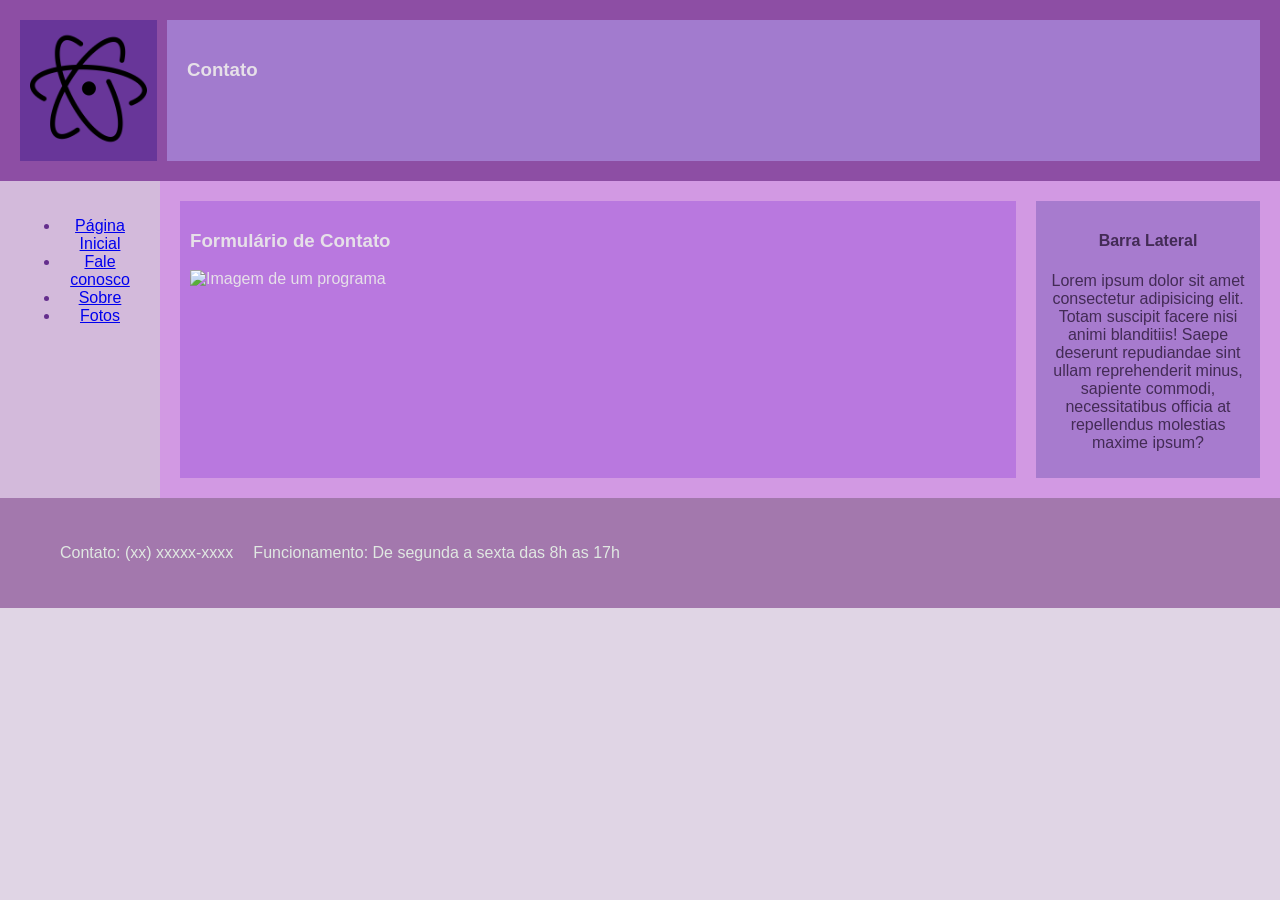
==== contato.html @ c3f1e627 "first commit" ====
<!doctype html>
<html lang="pt-br">
  <head>
    <meta charset="UTF-8" />
    <meta name="viewport" content="width=device-width, initial-scale=1.0"/>
    <meta name="description" content="Site Projeto 1">
    <meta name="keywords" content="estudo, sp, fatec, programação">
    <meta name="author" content="livia">
    <title>Projeto 1</title>
    <link rel="shortcut icon" href="img/atom.png" type="image/png" />
    <link rel="stylesheet" href="css/style_contato.css"/>
    <link rel='stylesheet' href='https://cdn-uicons.flaticon.com/2.6.0/uicons-brands/css/uicons-brands.css'>
  </head>
  <body>
    <div class="container">
      <header>
        <section class="logo">
          <img class="imgcode" src="img/atom.png" alt="Imagem da Logo">
        </section>
        <section class="titulo">
          <h3>Contato</h3>
        </section>
      </header>
      <div class="conteudo">
        <nav>
          <ul>
            <li><a href="index.html" title="Conheça a empresa">Página Inicial</li></a>
            <li><a href="contato.html" title="Entre em contato">Fale conosco</li></a>
            <li><a href="sobre.html" title="Entenda sobre a criação do sistema">Sobre</li></a>
            <li><a href="fotos.html" title="Veja algumas fotos">Fotos</li></a>
        
          </ul>
        </nav>
        <main>
          <section>
            <h3>Formulário de Contato</h3>
            
          <img class="imgcode" src="https://www.khaama.com/wp-content/uploads/2022/02/https___d1e00ek4ebabms.cloudfront.net_production_f6065475-435e-4bca-bdb4-9b4f95a93ea3.jpg" alt="Imagem de um programa">
          </section>
        <aside>
            <h4>Barra Lateral</h4>
            <p>Lorem ipsum dolor sit amet consectetur adipisicing elit. Totam suscipit facere nisi animi blanditiis! Saepe deserunt repudiandae sint ullam reprehenderit minus, sapiente commodi, necessitatibus officia at repellendus molestias maxime ipsum?</p>
        </aside>
        </main>
      </div>
      <footer>
        <p>Contato: (xx) xxxxx-xxxx</p>
        <p>Funcionamento: De segunda a sexta das 8h as 17h </p>
        <i class="fi fi-brands-whatsapp"></i>
        <i class="fi fi-brands-instagram"></i>
        <i class="fi fi-brands-linkedin"></i>
      </footer>
    </div>
  </body>
</html>
---- css/style_contato.css ----
body {
  background-color: #e0d5e5;
  margin: 0;
  font-family: Arial, Helvetica, sans-serif;
}

h1 {
  color: #e6e0e8;
  font-family: "Franklin Gothic Medium", "Arial Narrow", Arial, sans-serif;
  text-transform: uppercase;
  text-align: center;
}

/* centralizar o site */
.container {
  text-align: center;
  width: 100%;
  margin: auto;
  color: #2b2a2b;
}

header {
  background-color: #8d4ea4;
  color: #e6e0e8;
  text-align: center;
  padding: 20px; 
  display: flex;
  justify-content: flex-end;
}

/* ativa o flexbox */
.conteudo {
  display: flex;
}

nav {
  width: 10%;
  background-color: #d3badb;
  padding: 20px;
  color: #642e8d;
  display: flex;
  justify-content: flex-start;
}

main {
  width: 90%;
  background-color: #d299e3;
  padding: 20px;
  display: flex;
}


/* header,
nav,
main,
footer {
  padding: 20px;
} */

section{
  background-color: #b978df;
  color: #e6e0e8;
  padding: 10px;
  width: 80%;
  text-align: justify;
}

aside{
  background-color: #a77bce;
  color: #432b55;
    padding: 10px;
    width: 20%;
    margin-left: 20px;
}

.imgcode{
  width: 500px;
  align-items: center;
}

header .logo{
  background-color: #683699;
  padding:10px;
  width: 10%;
  margin-right: 10px;
}

header .titulo{
  background-color: #a27bce;
  padding: 20px;
  width: 90%;
}

header .logo img{
  width: 100%;
}

main img{
    width: 100%;
}

/* RODAPE */
footer p{
    padding: 10px;
    order: 2;
}

footer i{
    padding: 5px;
    order: -1;
}

footer {
  display: flex;
  background-color: #a378ad;
  color: #e0e8e2;
  text-align: center;
  padding: 20px;
}
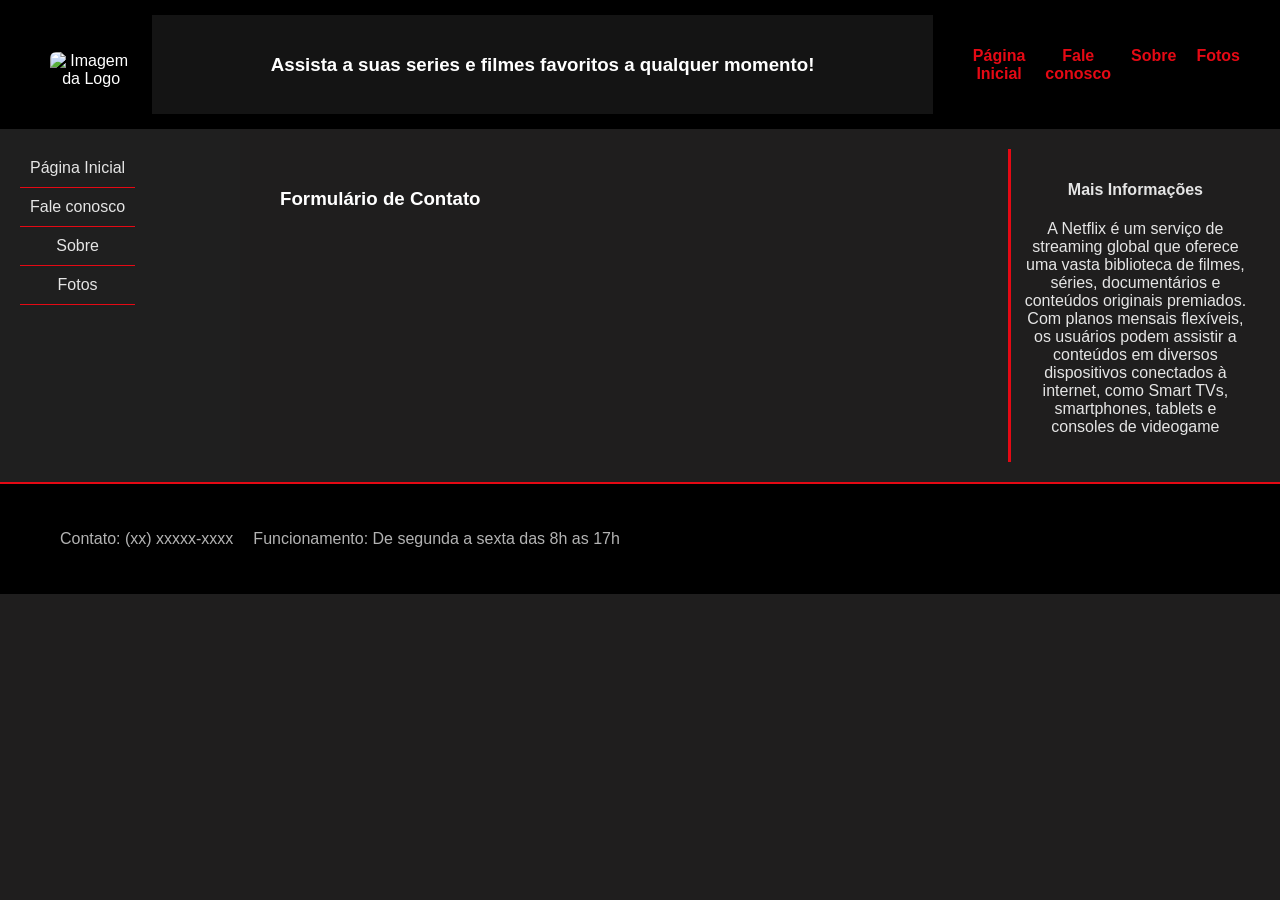
==== commit 98eb20b3: "Revise contato.html for Netflix branding Updated the title, favicon, and stylesheet for the page. Ch" ====
--- a/contato.html
+++ b/contato.html
@@ -6,40 +6,46 @@
     <meta name="description" content="Site Projeto 1">
     <meta name="keywords" content="estudo, sp, fatec, programação">
     <meta name="author" content="livia">
-    <title>Projeto 1</title>
-    <link rel="shortcut icon" href="img/atom.png" type="image/png" />
-    <link rel="stylesheet" href="css/style_contato.css"/>
-    <link rel='stylesheet' href='https://cdn-uicons.flaticon.com/2.6.0/uicons-brands/css/uicons-brands.css'>
+    <title>Projeto 1 - Netflix</title>
+    <link rel="shortcut icon" href="img/netflix_icon.png" type="image/png" />
+    <link rel="stylesheet" href="css/style_index.css"/>
   </head>
   <body>
     <div class="container">
-      <header>
+      <header class="navbar-topo">
         <section class="logo">
-          <img class="imgcode" src="img/atom.png" alt="Imagem da Logo">
+          <img class="imgcode" src="https://upload.wikimedia.org/wikipedia/commons/thumb/7/75/Netflix_icon.svg/960px-Netflix_icon.svg.png?_=20220806170125" alt="Imagem da Logo">
         </section>
         <section class="titulo">
-          <h3>Contato</h3>
+          <h3>Assista a suas series e filmes favoritos a qualquer momento!</h3>
         </section>
+        <ul class="menu-topo">
+            <li><a href="index.html" title="Conheça a empresa">Página Inicial</li></a>
+            <li><a href="contato.html" title="Entre em contato">Fale conosco</li></a>
+            <li><a href="sobre.html" title="Entenda sobre a criação do sistema">Sobre</li></a>
+            <li><a href="fotos.html" title="Veja algumas fotos">Fotos</li></a>
+          </ul>
       </header>
       <div class="conteudo">
-        <nav>
+        <nav class="menu-lateral">
           <ul>
             <li><a href="index.html" title="Conheça a empresa">Página Inicial</li></a>
             <li><a href="contato.html" title="Entre em contato">Fale conosco</li></a>
             <li><a href="sobre.html" title="Entenda sobre a criação do sistema">Sobre</li></a>
             <li><a href="fotos.html" title="Veja algumas fotos">Fotos</li></a>
-        
           </ul>
         </nav>
         <main>
           <section>
             <h3>Formulário de Contato</h3>
-            
-          <img class="imgcode" src="https://www.khaama.com/wp-content/uploads/2022/02/https___d1e00ek4ebabms.cloudfront.net_production_f6065475-435e-4bca-bdb4-9b4f95a93ea3.jpg" alt="Imagem de um programa">
+            <form action="formulario">
+              <!-- gmail do usuario -->
+               <!-- espaço para enviar mensagem -->
+            </form>
           </section>
         <aside>
-            <h4>Barra Lateral</h4>
-            <p>Lorem ipsum dolor sit amet consectetur adipisicing elit. Totam suscipit facere nisi animi blanditiis! Saepe deserunt repudiandae sint ullam reprehenderit minus, sapiente commodi, necessitatibus officia at repellendus molestias maxime ipsum?</p>
+            <h4>Mais Informações</h4>
+            <p>A Netflix é um serviço de streaming global que oferece uma vasta biblioteca de filmes, séries, documentários e conteúdos originais premiados. Com planos mensais flexíveis, os usuários podem assistir a conteúdos em diversos dispositivos conectados à internet, como Smart TVs, smartphones, tablets e consoles de videogame</p>
         </aside>
         </main>
       </div>
@@ -52,4 +58,4 @@
       </footer>
     </div>
   </body>
-</html>+</html>
--- a/css/style_index.css
+++ b/css/style_index.css
@@ -0,0 +1,180 @@
+body {
+  background-color: #1f1e1e; /* preto Netflix */
+  margin: 0;
+  font-family: Arial, Helvetica, sans-serif;
+}
+
+h1 {
+  color: #ffffff;
+  font-family: "Franklin Gothic Medium", "Arial Narrow", Arial, sans-serif;
+  text-transform: uppercase;
+  text-align: center;
+}
+
+.container {
+  text-align: center;
+  width: 100%;
+  margin: auto;
+  color: #e5e5e5;
+}
+
+.navbar-topo {
+  background-color: #000000;
+  color: #ffffff;
+  text-align: center;
+  padding: 15px 40px; 
+  display: flex;
+  justify-content: space-between;
+  align-items: center;
+}
+
+.menu-topo{
+  list-style: none;
+  display: flex;
+  gap: 20px;
+}
+
+.menu-topo a{
+  color: #e50914;
+  text-decoration: none;
+  font-weight: bold;
+}
+
+.menu-topo a:hover{
+  color: #e5e5e5;
+}
+
+.conteudo {
+  display: flex;
+}
+
+.menu-lateral {
+  flex:1;
+  /* width: 10%; */
+  background-color: #1f1f1f; /* cinza escuro */
+  padding: 20px;
+  color: #e50914; /* vermelho Netflix */
+  display: flex;
+  justify-content: flex-start;
+}
+
+.menu-lateral ul{
+  list-style: none;
+  padding: 0;
+  margin: 0;
+}
+
+.menu-lateral li{
+  border-bottom: 1px solid #e50914;
+}
+
+.menu-lateral a{
+  display: block;
+  padding: 10px;
+  color: #e5e5e5;
+  text-decoration: none;
+}
+
+.menu-lateral a:hover{
+  background-color: #e50914;
+}
+
+main {
+  flex: 5;
+  /* width: 90%; */
+  /* background-color: #181818; */
+  padding: 20px;
+  display: flex;
+}
+
+main section {
+  /* background-color: #222222; */
+  color: #ffffff;
+  padding: 20px;
+  flex: 3;
+  text-align: justify;
+  /* background-color: #252121; */
+  display: flex;
+  flex-direction: column;
+}
+
+section img {
+  width: 100%;
+  height: auto;
+  max-width: 100%;
+  border-radius: 6px;
+  margin-top: 10px;
+  /* border: 8px solid #000; borda escura em imagens */
+}
+
+.painel {
+  background-image: linear-gradient(rgba(0, 0, 0, 0.505)), url('https://m.media-amazon.com/images/S/pv-target-images/32cbf814b966ea7412c6818089e46ebb5cec913c5a50af3d13e0719de4263c71.jpg');
+  background-size: cover;/* imagem cobre tudo */
+  background-position: center;
+  border: 5px solid black;
+  color: white;
+  padding: 20px;
+}
+
+.painel h3 p{
+  color: #e5e5e5;
+  opacity: 1.0;
+}
+
+main aside {
+  /* background-color: #2b2b2b; */
+  color: #e5e5e5;
+  padding: 10px;
+  flex: 1;
+  margin-left: 20px;
+  border-left: 3px solid #e50914; /* detalhe vermelho */
+}
+
+.code {
+  width: 20%;
+  float: right;
+  margin-left: 30px;
+}
+
+header .logo {
+  padding: 10px;
+  width: 10%;
+  margin-right: 10px;
+}
+
+header .titulo {
+  background-color: #141414;
+  padding: 20px;
+  width: 90%;
+}
+
+header .logo img {
+  width: 70px;
+  justify-content: center;
+  align-items: center;
+}
+
+a {
+  text-decoration: none;   /* tira o sublinhado */
+  color: #e5e5e5;          /* cor Netflix */
+}
+
+/* RODAPE */
+footer {
+  display: flex;
+  background-color: #000000;
+  color: #b3b3b3;
+  text-align: center;
+  padding: 20px;
+  border-top: 2px solid #e50914; /* detalhe vermelho */
+}
+
+footer p {
+  padding: 10px;
+  order: 2;
+}
+
+footer i {
+  padding: 5px;
+  order: -1;
+}
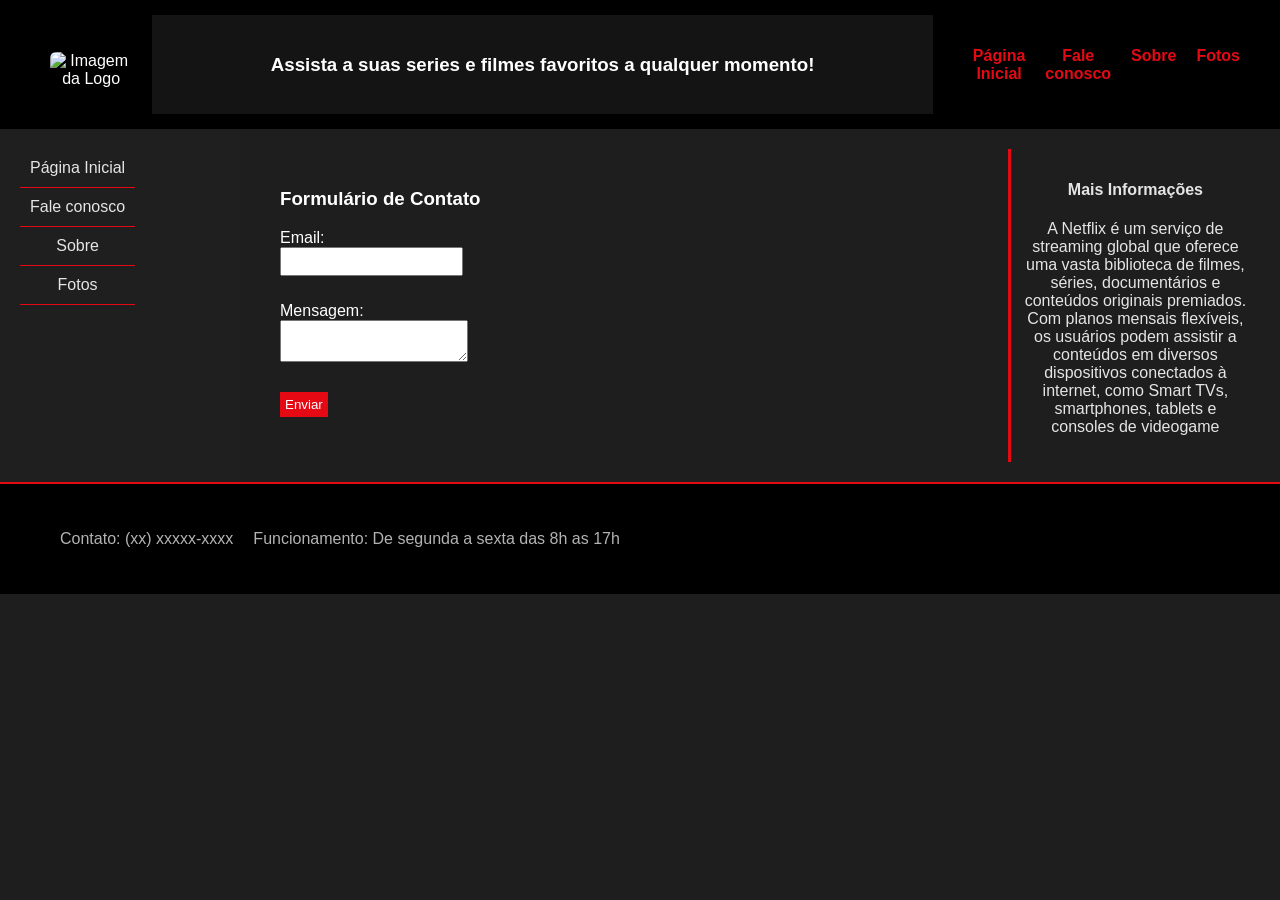
==== commit 9986cc1b: "alterações style" ====
--- a/contato.html
+++ b/contato.html
@@ -8,7 +8,7 @@
     <meta name="author" content="livia">
     <title>Projeto 1 - Netflix</title>
     <link rel="shortcut icon" href="img/netflix_icon.png" type="image/png" />
-    <link rel="stylesheet" href="css/style_index.css"/>
+    <link rel="stylesheet" href="css/style_contato.css"/>
   </head>
   <body>
     <div class="container">
@@ -20,10 +20,10 @@
           <h3>Assista a suas series e filmes favoritos a qualquer momento!</h3>
         </section>
         <ul class="menu-topo">
-            <li><a href="index.html" title="Conheça a empresa">Página Inicial</li></a>
-            <li><a href="contato.html" title="Entre em contato">Fale conosco</li></a>
-            <li><a href="sobre.html" title="Entenda sobre a criação do sistema">Sobre</li></a>
-            <li><a href="fotos.html" title="Veja algumas fotos">Fotos</li></a>
+            <li><a href="index.html" title="Conheça a empresa">Página Inicial</a></li>
+            <li><a href="contato.html" title="Entre em contato">Fale conosco</a></li>
+            <li><a href="sobre.html" title="Entenda sobre a criação do sistema">Sobre</a></li>
+            <li><a href="fotos.html" title="Veja algumas fotos">Fotos</a></li>
           </ul>
       </header>
       <div class="conteudo">
@@ -39,8 +39,11 @@
           <section>
             <h3>Formulário de Contato</h3>
             <form action="formulario">
-              <!-- gmail do usuario -->
-               <!-- espaço para enviar mensagem -->
+            <label for="email">Email:</label><br>
+            <input type="email" id="email" name="email"><br><br>
+            <label for="mensagem">Mensagem:</label><br>
+            <textarea id="mensagem" name="mensagem"></textarea><br><br>
+            <button type="submit">Enviar</button>
             </form>
           </section>
         <aside>
--- a/css/style_contato.css
+++ b/css/style_contato.css
@@ -0,0 +1,193 @@
+body {
+  background-color: #1f1e1e; /* preto Netflix */
+  margin: 0;
+  font-family: Arial, Helvetica, sans-serif;
+}
+
+h1 {
+  color: #ffffff;
+  font-family: "Franklin Gothic Medium", "Arial Narrow", Arial, sans-serif;
+  text-transform: uppercase;
+  text-align: center;
+}
+
+.container {
+  text-align: center;
+  width: 100%;
+  margin: auto;
+  color: #e5e5e5;
+}
+
+.navbar-topo {
+  background-color: #000000;
+  color: #ffffff;
+  text-align: center;
+  padding: 15px 40px; 
+  display: flex;
+  justify-content: space-between;
+  align-items: center;
+}
+
+.menu-topo{
+  list-style: none;
+  display: flex;
+  gap: 20px;
+}
+
+.menu-topo a{
+  color: #e50914;
+  text-decoration: none;
+  font-weight: bold;
+}
+
+.menu-topo a:hover{
+  color: #e5e5e5;
+}
+
+.conteudo {
+  display: flex;
+}
+
+.menu-lateral {
+  flex:1;
+  /* width: 10%; */
+  background-color: #1f1f1f; /* cinza escuro */
+  padding: 20px;
+  color: #e50914; /* vermelho Netflix */
+  display: flex;
+  justify-content: flex-start;
+}
+
+.menu-lateral ul{
+  list-style: none;
+  padding: 0;
+  margin: 0;
+}
+
+.menu-lateral li{
+  border-bottom: 1px solid #e50914;
+}
+
+.menu-lateral a{
+  display: block;
+  padding: 10px;
+  color: #e5e5e5;
+  text-decoration: none;
+}
+
+.menu-lateral a:hover{
+  background-color: #e50914;
+}
+
+main {
+  flex: 5;
+  /* width: 90%; */
+  /* background-color: #181818; */
+  padding: 20px;
+  display: flex;
+}
+
+main section {
+  /* background-color: #222222; */
+  color: #ffffff;
+  padding: 20px;
+  flex: 3;
+  text-align: justify;
+  /* background-color: #252121; */
+  display: flex;
+  flex-direction: column;
+}
+
+section img {
+  width: 100%;
+  height: auto;
+  max-width: 100%;
+  border-radius: 6px;
+  margin-top: 10px;
+  /* border: 8px solid #000; borda escura em imagens */
+}
+
+.painel {
+  background-image: linear-gradient(rgba(0, 0, 0, 0.505)), url('https://m.media-amazon.com/images/S/pv-target-images/32cbf814b966ea7412c6818089e46ebb5cec913c5a50af3d13e0719de4263c71.jpg');
+  background-size: cover;/* imagem cobre tudo */
+  background-position: center;
+  border: 5px solid black;
+  color: white;
+  padding: 20px;
+}
+
+.painel h3 p{
+  color: #e5e5e5;
+  opacity: 1.0;
+}
+
+main aside {
+  /* background-color: #2b2b2b; */
+  color: #e5e5e5;
+  padding: 10px;
+  flex: 1;
+  margin-left: 20px;
+  border-left: 3px solid #e50914; /* detalhe vermelho */
+}
+
+.code {
+  width: 20%;
+  float: right;
+  margin-left: 30px;
+}
+
+header .logo {
+  padding: 10px;
+  width: 10%;
+  margin-right: 10px;
+}
+
+header .titulo {
+  background-color: #141414;
+  padding: 20px;
+  width: 90%;
+}
+
+header .logo img {
+  width: 70px;
+  justify-content: center;
+  align-items: center;
+}
+
+a {
+  text-decoration: none;   /* tira o sublinhado */
+  color: #e5e5e5;          /* cor Netflix */
+}
+
+/* RODAPE */
+footer {
+  display: flex;
+  background-color: #000000;
+  color: #b3b3b3;
+  text-align: center;
+  padding: 20px;
+  border-top: 2px solid #e50914; /* detalhe vermelho */
+}
+
+footer p {
+  padding: 10px;
+  order: 2;
+}
+
+footer i {
+  padding: 5px;
+  order: -1;
+}
+
+form input,
+form textarea {
+  padding: 5px;
+  margin-bottom: 8px;
+}
+
+form button {
+  padding: 5px;
+  background-color: #e50914;
+  color: white;
+  border: none;
+}
